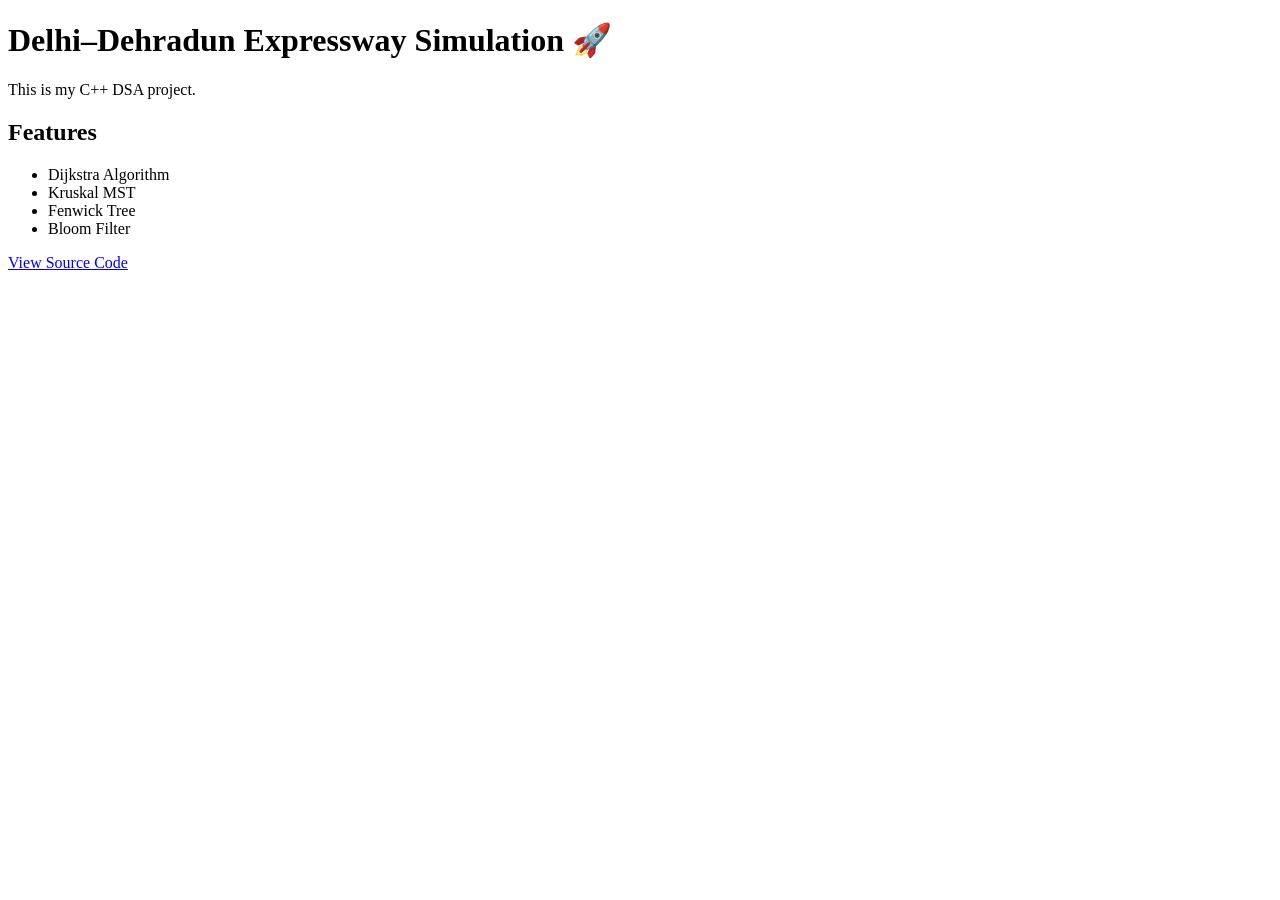
==== notepad index.html @ f484a26a "Create notepad index.html" ====
<!DOCTYPE html>
<html>
<head>
  <title>Expressway Simulation</title>
</head>
<body>
  <h1>Delhi–Dehradun Expressway Simulation 🚀</h1>
  <p>This is my C++ DSA project.</p>

  <h2>Features</h2>
  <ul>
    <li>Dijkstra Algorithm</li>
    <li>Kruskal MST</li>
    <li>Fenwick Tree</li>
    <li>Bloom Filter</li>
  </ul>

  <a href="https://github.com/YOUR_USERNAME/Delhi-Dehradun-Expressway-Simulation">
    View Source Code
  </a>
</body>
</html>
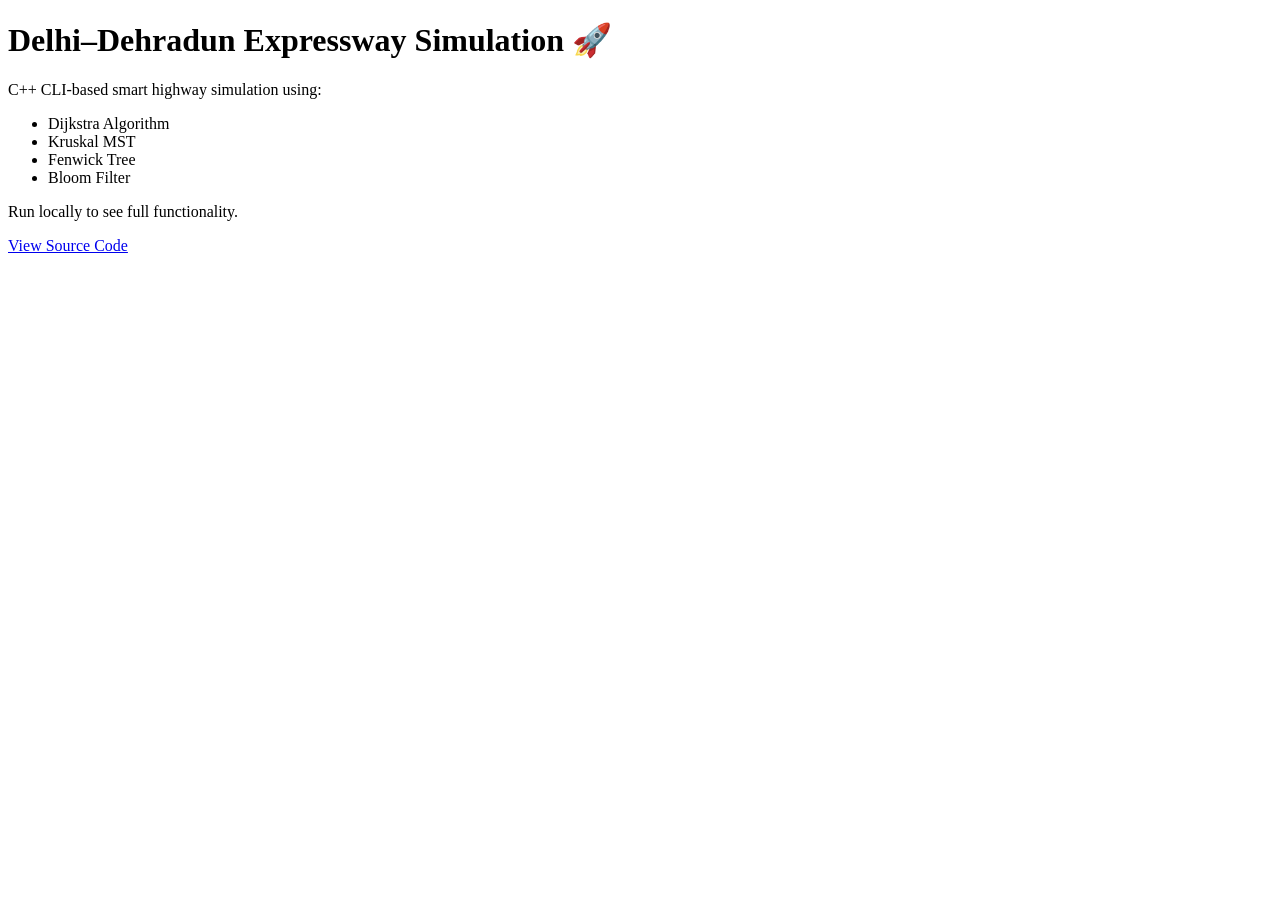
==== commit adf76ac3: "Add homepage for Vercel" ====
--- a/notepad index.html
+++ b/notepad index.html
@@ -5,9 +5,9 @@
 </head>
 <body>
   <h1>Delhi–Dehradun Expressway Simulation 🚀</h1>
-  <p>This is my C++ DSA project.</p>
 
-  <h2>Features</h2>
+  <p>C++ CLI-based smart highway simulation using:</p>
+
   <ul>
     <li>Dijkstra Algorithm</li>
     <li>Kruskal MST</li>
@@ -15,8 +15,10 @@
     <li>Bloom Filter</li>
   </ul>
 
-  <a href="https://github.com/YOUR_USERNAME/Delhi-Dehradun-Expressway-Simulation">
+  <p>Run locally to see full functionality.</p>
+
+  <a href="https://github.com/shashwatsinghrajpoot32-ai/Delhi-Dehradun-Expressway-Simulation">
     View Source Code
   </a>
 </body>
-</html>
+</html>
